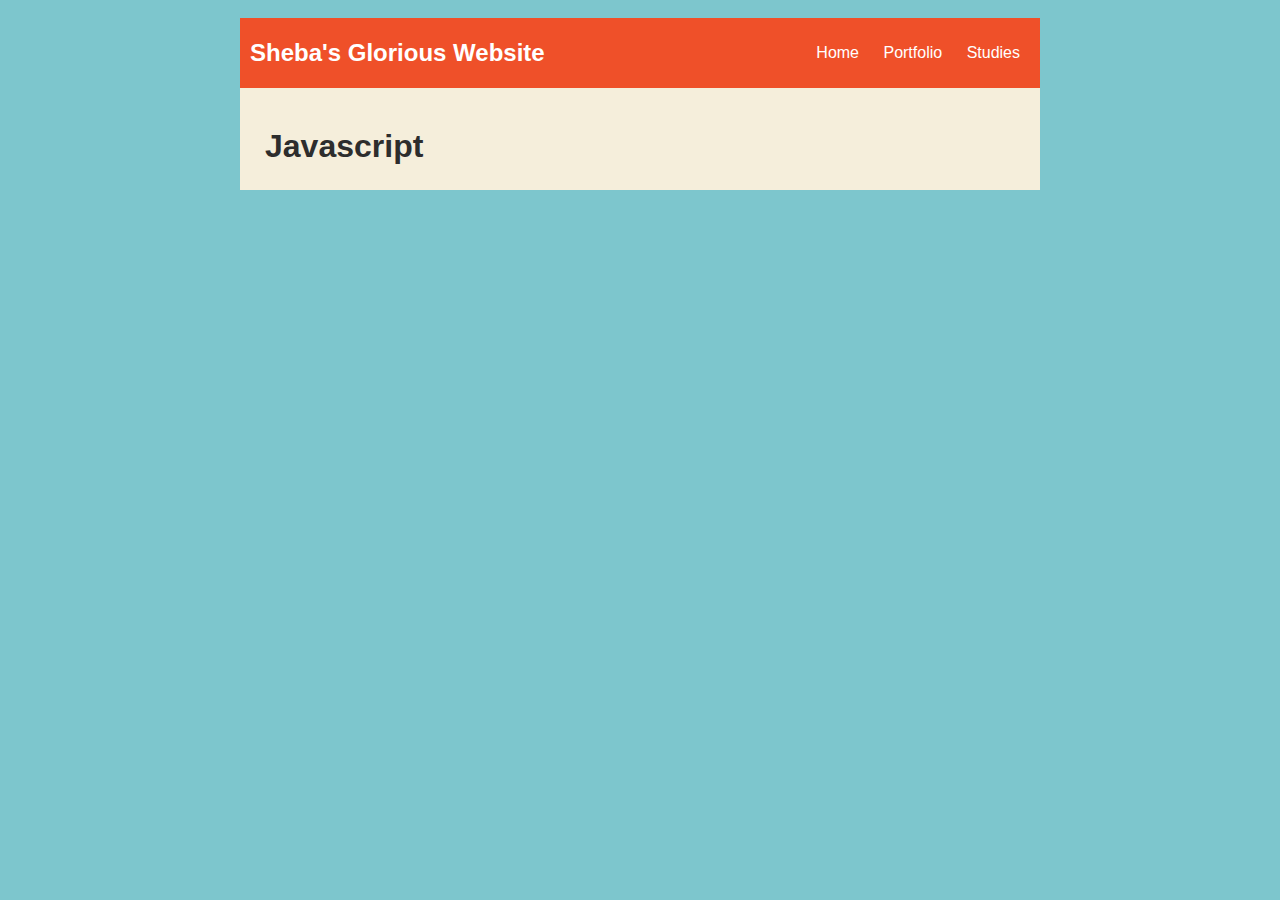
==== studies.html @ 24d3e4d7 "add portfolio.html file" ====
<!DOCTYPE html>
<html>
    <head>
        <script src="https://ajax.googleapis.com/ajax/libs/jquery/2.1.4/jquery.min.js"></script>
        <script>
            /*global $*/
            const topics = [ 'variables', 'datatypes', 'string-manipulation', 'operators', 'control-flow', 'loops', 'functions' ];
            const topicElements = topics.forEach(function(topic, index) {
                const $header = $('<h2>').addClass('topic-heading').text(topic);
                const $div = $('<div>').addClass('code').attr('id', topic).append($header);
                $.get(`./studies/${topic}.js`, function (response) {
                    const split = response.split('\n');
                    const $splitElements = split.map(function(line, index) {
                        const $line = $('<div>').addClass('line');
                        const $lineNumber = $('<div>').addClass('line-number').text(index);
                        const $content = $('<div>').addClass('line-content').text(line);
                        return $line.append($lineNumber, $content);
                    });
                    $div.append($splitElements);
                    $div.appendTo('.content');
                }, 'text'); // 'text' makes sure the JS file isn't executed
            });
        </script>
        <link rel="stylesheet" href="./css/studies.css" type="text/css" />
        <title>Studies</title>
    </head>
    <body>
        <div id="all-contents">
        <nav>
            <header>Sheba's Glorious Website</header>
            <ul>
                <li><a href="index.html">Home</a></li>
                <li><a href="portfolio.html">Portfolio</a></li>
                <li><a href="studies.html">Studies</a></li>
            </ul>
        </nav>
        <main>
            <div class="content">
                <h1>Javascript</h1>

            </div>
        </main>
    </div>
    </body>
</html>
---- css/studies.css ----
body {
    background: rgb(125, 198, 205);
    color: rgb(45, 45, 45);
    padding: 10px;
    font-family: arial;
}
header {
    font-size: 1.5em;
    font-weight: bold;
}
[id=all-contents] {
    max-width: 800px;
    margin: auto;
}

/* navigation menu */
nav {
    background: rgb(239, 80, 41);
    margin: 0 auto;
    display: flex;
    padding: 10px;
}
nav header {
    display: flex;
    align-items: center;
    color: rgb(255, 255, 255);
    flex: 1;
}
nav ul {
    list-style-image: none;
}
nav li {
    display: inline-block;
    padding: 0 10px;
}
nav a {
    text-decoration: none;
    color: #fff;
}

/* main container area beneath menu */
main {
    background: rgb(245, 238, 219);
    display: flex;
    padding:inherit;
}
[class=content] {
    flex: 1;
    border-radius:35px;
    padding: 15px;
    margin-top:15px;
    box-sizing: border-box;
    width: 100%;
}

.content h1, h2, h3, h4, h5, h6 {
    margin: 10px;
}

.content section > a {
    text-decoration: none;
}

.code {
    font-family: monospace;
    background: #eee;
    border: 1px solid #ccc;
    color: #222;
    white-space: pre;
    width: 100%;
    margin-bottom: 20px;
    overflow: scroll;
}

.topic-heading {
    padding-left: 50px;
    text-transform: capitalize;
}

.line {
    display: flex;
    padding: 2px 0;
}

.line:nth-child(even) {
    background: #ddd;
}

.line-number {
    min-width: 40px;
    padding-left: 5px;
    text-align: right;
    padding-right: 20px;
}
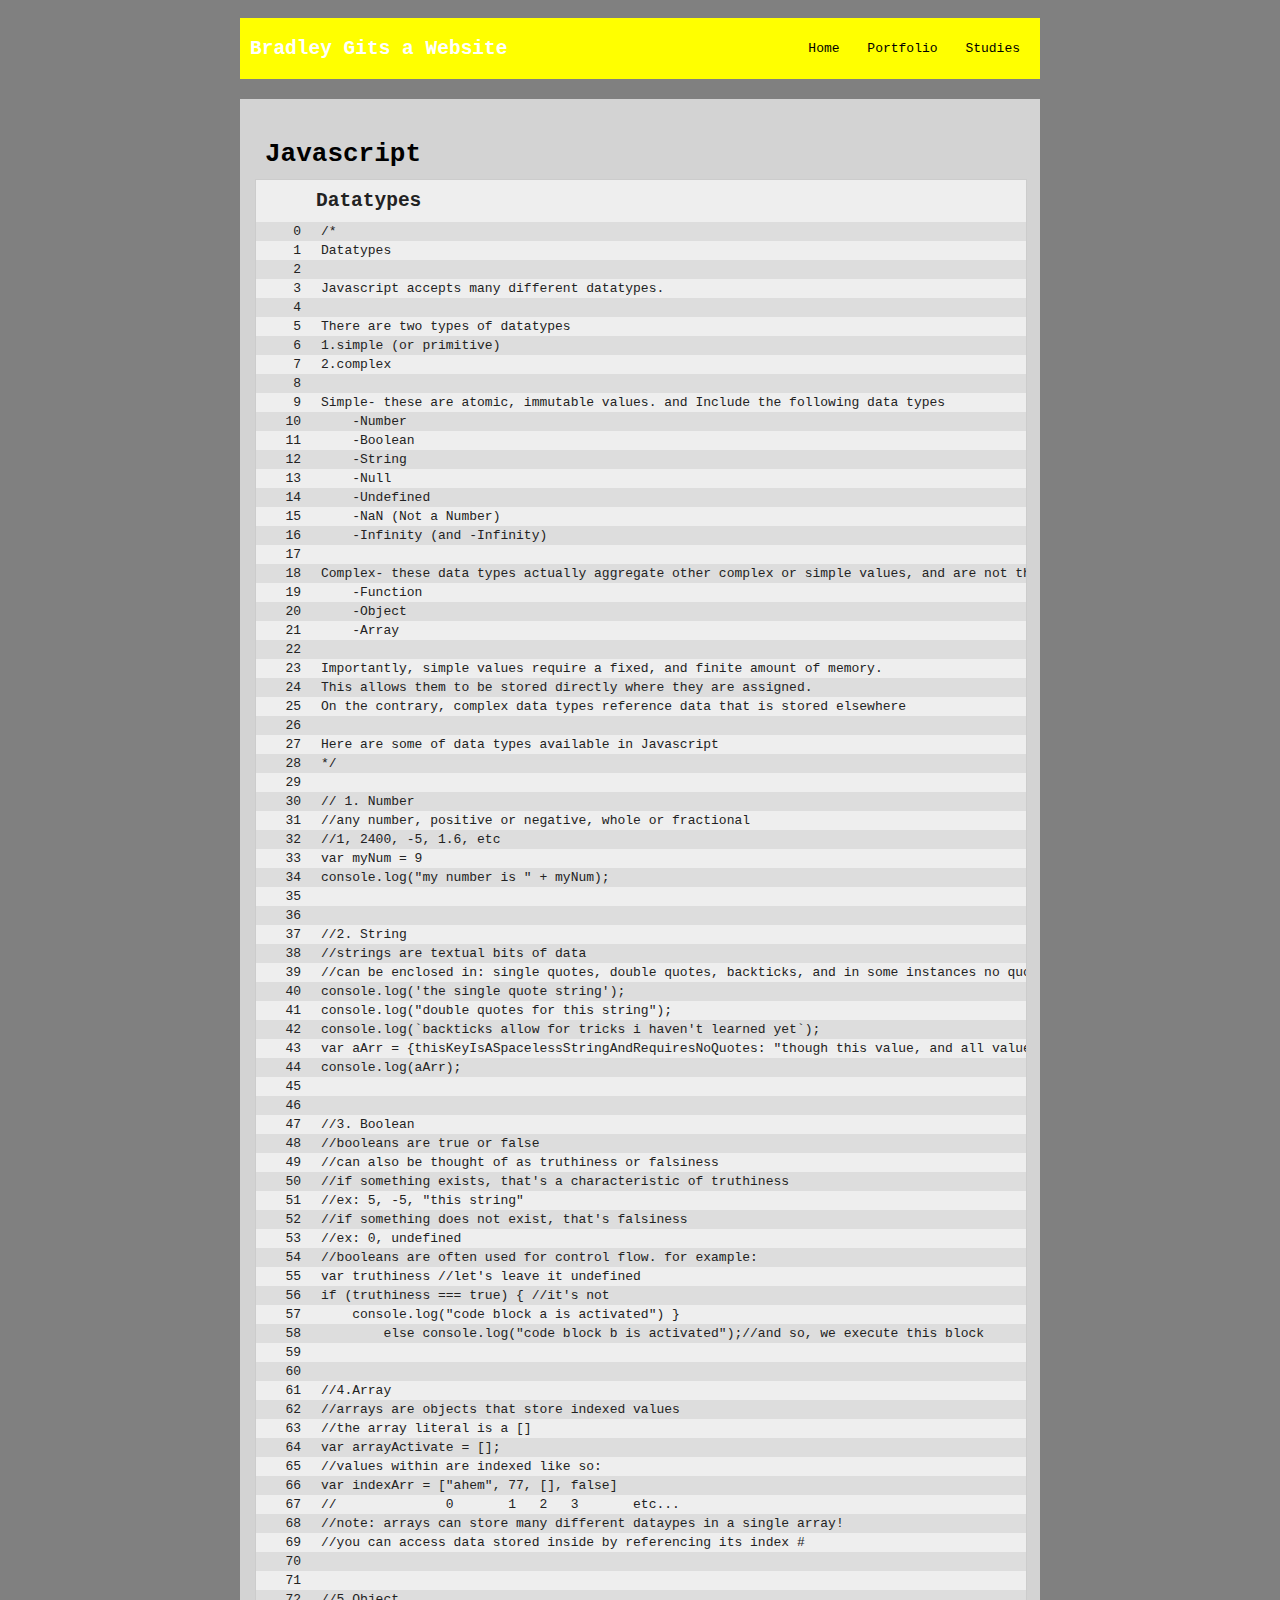
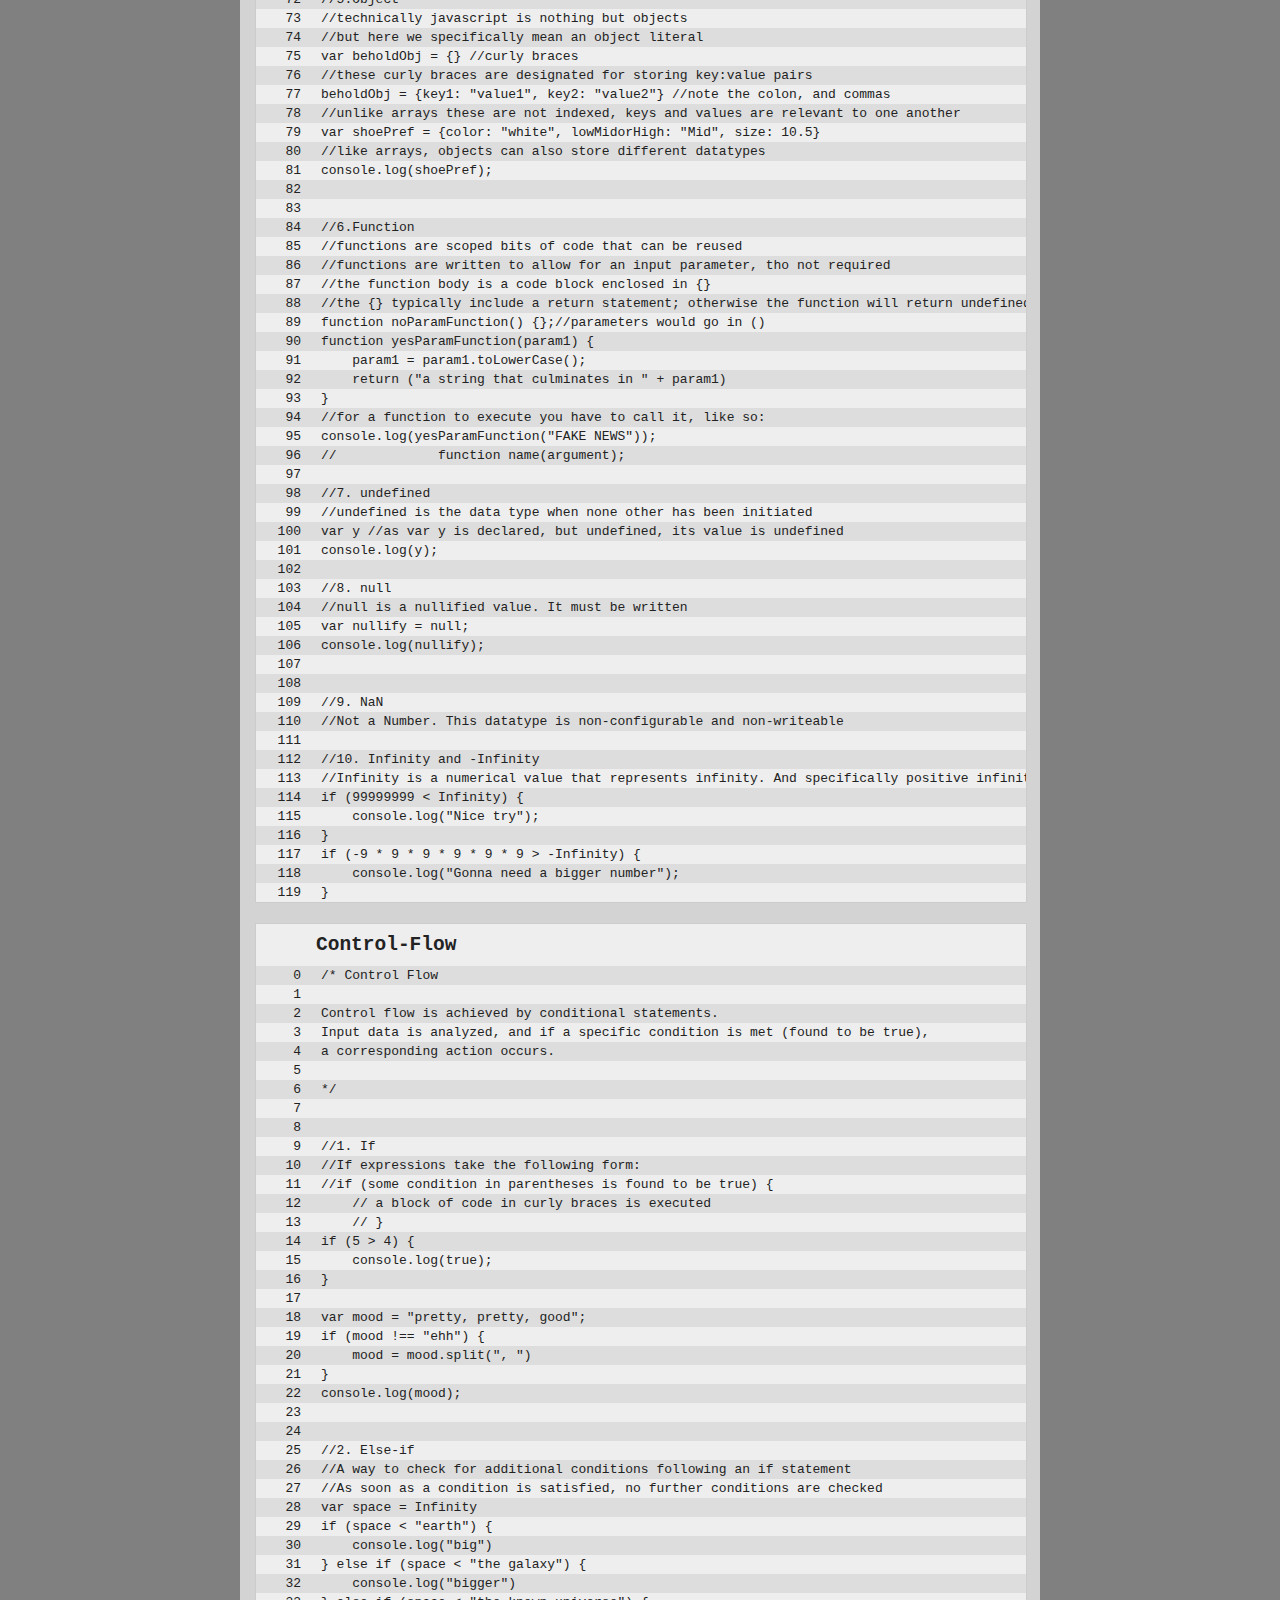
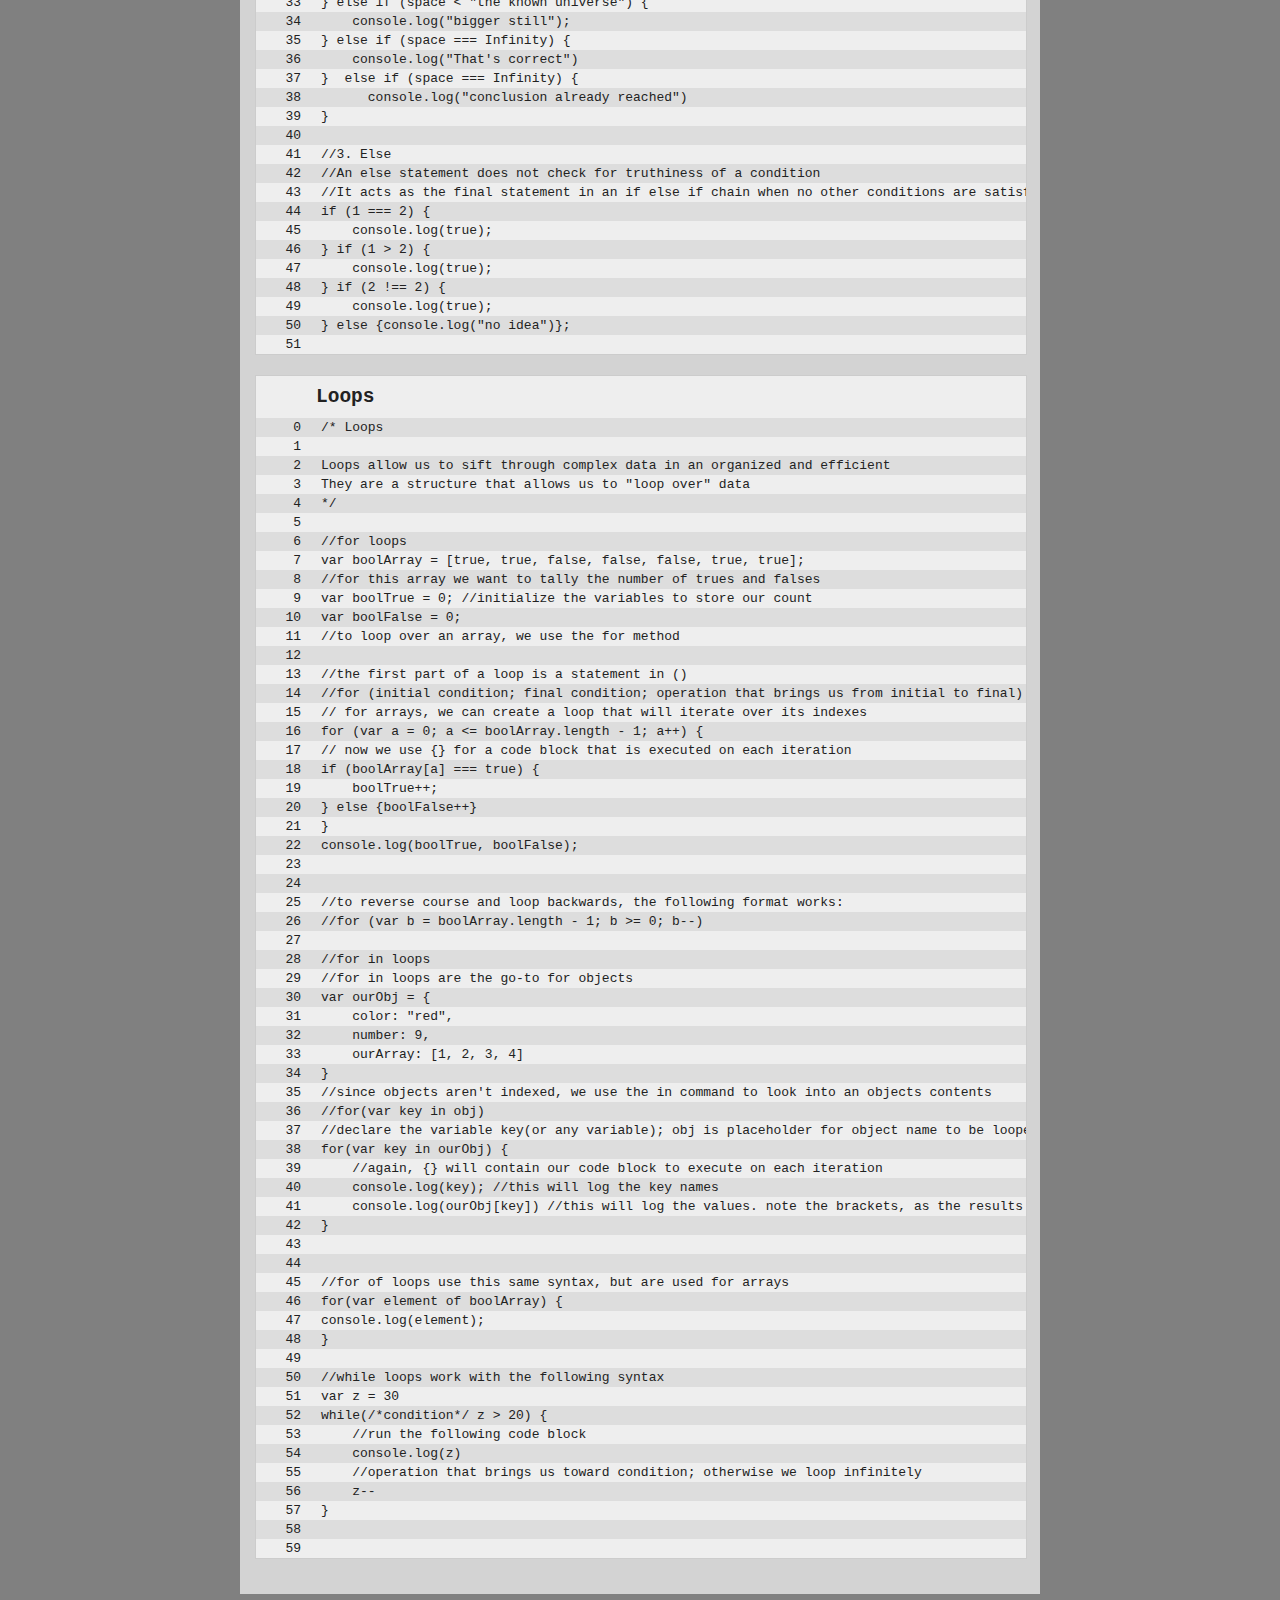
==== commit 5de65c2d: "more updates" ====
--- a/studies.html
+++ b/studies.html
@@ -27,7 +27,7 @@
     <body>
         <div id="all-contents">
         <nav>
-            <header>Sheba's Glorious Website</header>
+            <header>Bradley Gits a Website</header>
             <ul>
                 <li><a href="index.html">Home</a></li>
                 <li><a href="portfolio.html">Portfolio</a></li>
--- a/css/studies.css
+++ b/css/studies.css
@@ -1,8 +1,8 @@
 body {
-    background: rgb(125, 198, 205);
-    color: rgb(45, 45, 45);
+    background: gray;
+    color: black;
     padding: 10px;
-    font-family: arial;
+    font-family: monospace;
 }
 header {
     font-size: 1.5em;
@@ -15,8 +15,9 @@
 
 /* navigation menu */
 nav {
-    background: rgb(239, 80, 41);
+    background: yellow;
     margin: 0 auto;
+    margin-bottom: 20px;
     display: flex;
     padding: 10px;
 }
@@ -35,12 +36,12 @@
 }
 nav a {
     text-decoration: none;
-    color: #fff;
+    color: #000;
 }
 
 /* main container area beneath menu */
 main {
-    background: rgb(245, 238, 219);
+    background: lightgray;
     display: flex;
     padding:inherit;
 }
